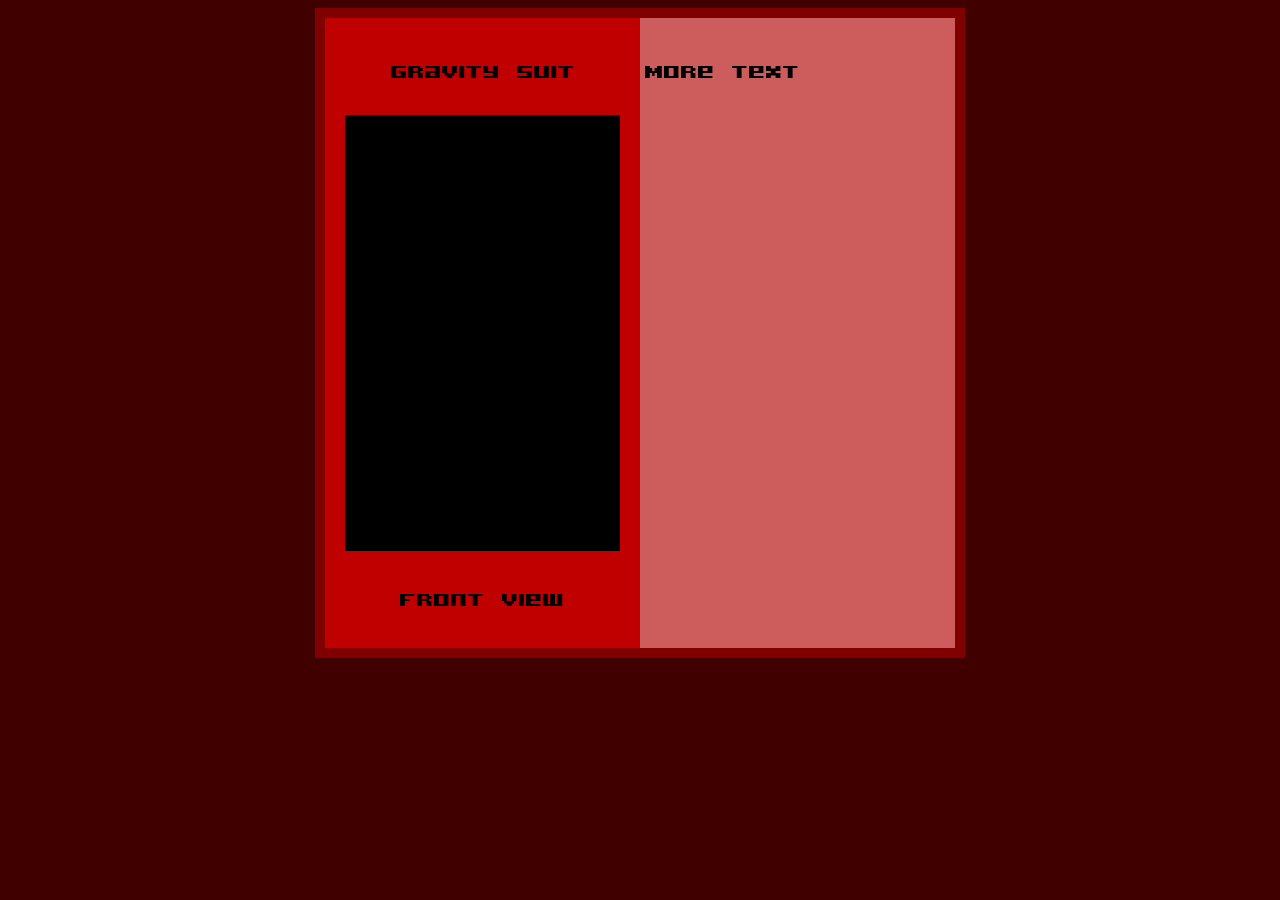
==== index.html @ 87b1dd42 "Rename AM2RSuitEditor.html to index.html" ====
<!DOCTYPE html>
<html>
	<head>
		<meta charset="UTF-8">
		<title>AM2R Suit Editor</title>
		<link rel="stylesheet" href="styles.css">
		<script type="text/javascript" src="script.js" defer></script>
	</head>
	
	<body>
		<div id="display">
			<div id="panel">
				<p>Gravity Suit</p>
				<canvas id="suit"></canvas>
				<!-- <img src="sprites/gravity/front/0.png"> -->
				<p>Front View</p>
			</div>
			<div id="sidebar">
				<p>More Text</p>
			</div>
		</div>
	</body>
</html>
---- styles.css ----
/* styles.css
   Handles the CSS for this project. */

@font-face {
	font-family: Acknowledge;
	src: url("assets/acknowtt.ttf");
}

body {
	background-color: rgb(64, 0, 0); /* #400000 */
}

p {
	font-family: Acknowledge;
	font-size: 24pt;
}

#display {
	width: 650px;
	height: 650px;
	margin: auto; /* center the div on screen horizonally */
	box-sizing: border-box; /* prevents padding from expanding the div */
	padding: 10px;
	display: flex;
	flex-direction: row;
	background-color: maroon; /* #800000 or rgb(128,0,0) */
}

#panel {
	width: 100%;
	/* height: 100%; */
	box-sizing: border-box; /* prevents padding from expanding the div */
	padding: 5px;
	display: flex;
	flex-direction: column;
	align-items: center;
	background-color: rgb(192, 0, 0); /* #C00000 */
}

#suit {
	width: 90%;
	height: 100%;
}

/*
#panel img {
	width: 90%;
	image-rendering: pixelated;
	image-rendering: -moz-crisp-edges;
	image-rendering: crisp-edges;
}
*/

#sidebar {
	width: 100%;
	box-sizing: border-box; /* prevents padding from expanding the div */
	padding: 5px;
	background-color: indianred; /* just for debugging, remove later */
}
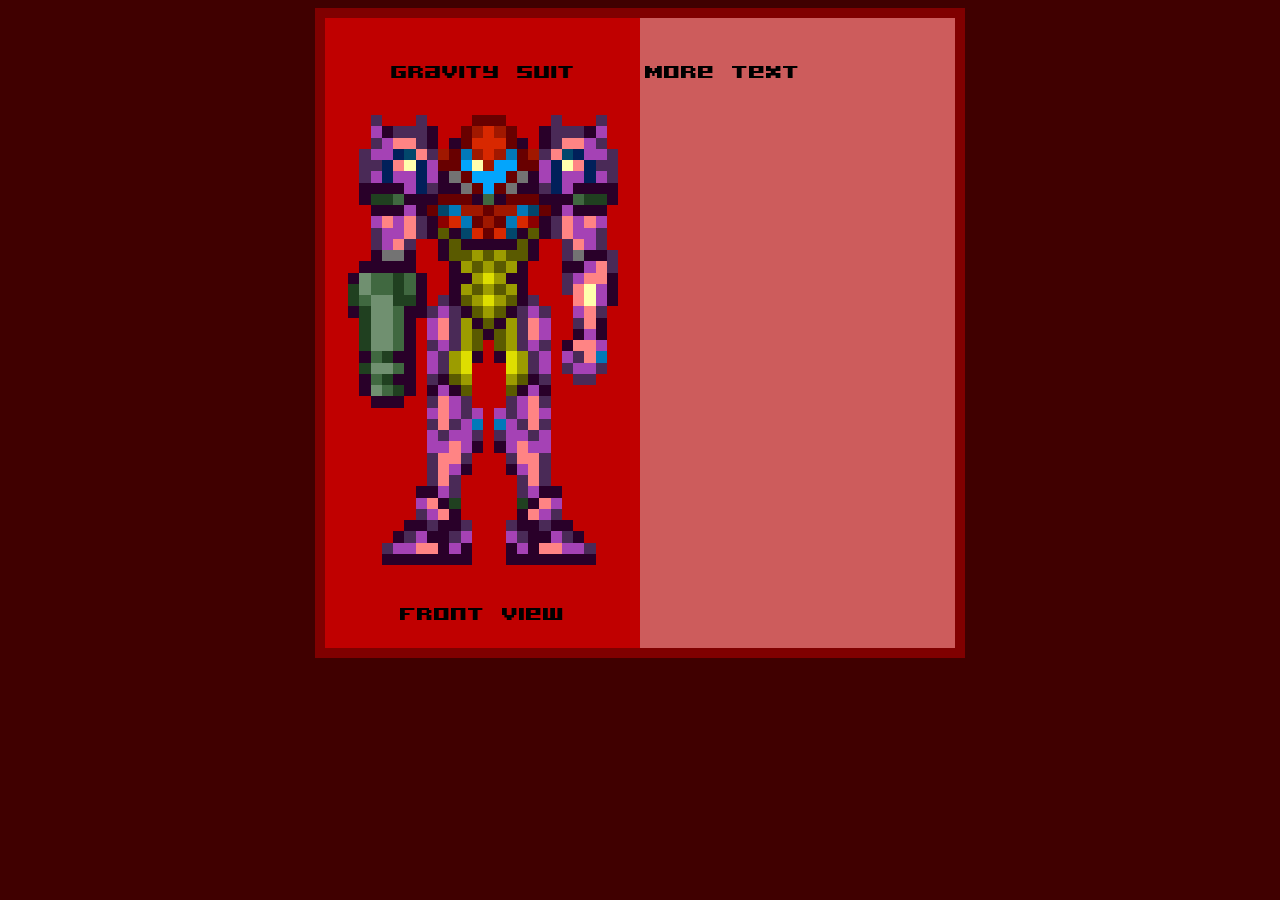
==== commit 1f5c5540: "Add files via upload" ====
--- a/index.html
+++ b/index.html
@@ -11,8 +11,7 @@
 		<div id="display">
 			<div id="panel">
 				<p>Gravity Suit</p>
-				<canvas id="suit"></canvas>
-				<!-- <img src="sprites/gravity/front/0.png"> -->
+				<canvas id="suit" width="270px" height="450px"></canvas>
 				<p>Front View</p>
 			</div>
 			<div id="sidebar">
@@ -20,4 +19,4 @@
 			</div>
 		</div>
 	</body>
-</html>
+</html>--- a/styles.css
+++ b/styles.css
@@ -38,8 +38,7 @@
 }
 
 #suit {
-	width: 90%;
-	height: 100%;
+	
 }
 
 /*
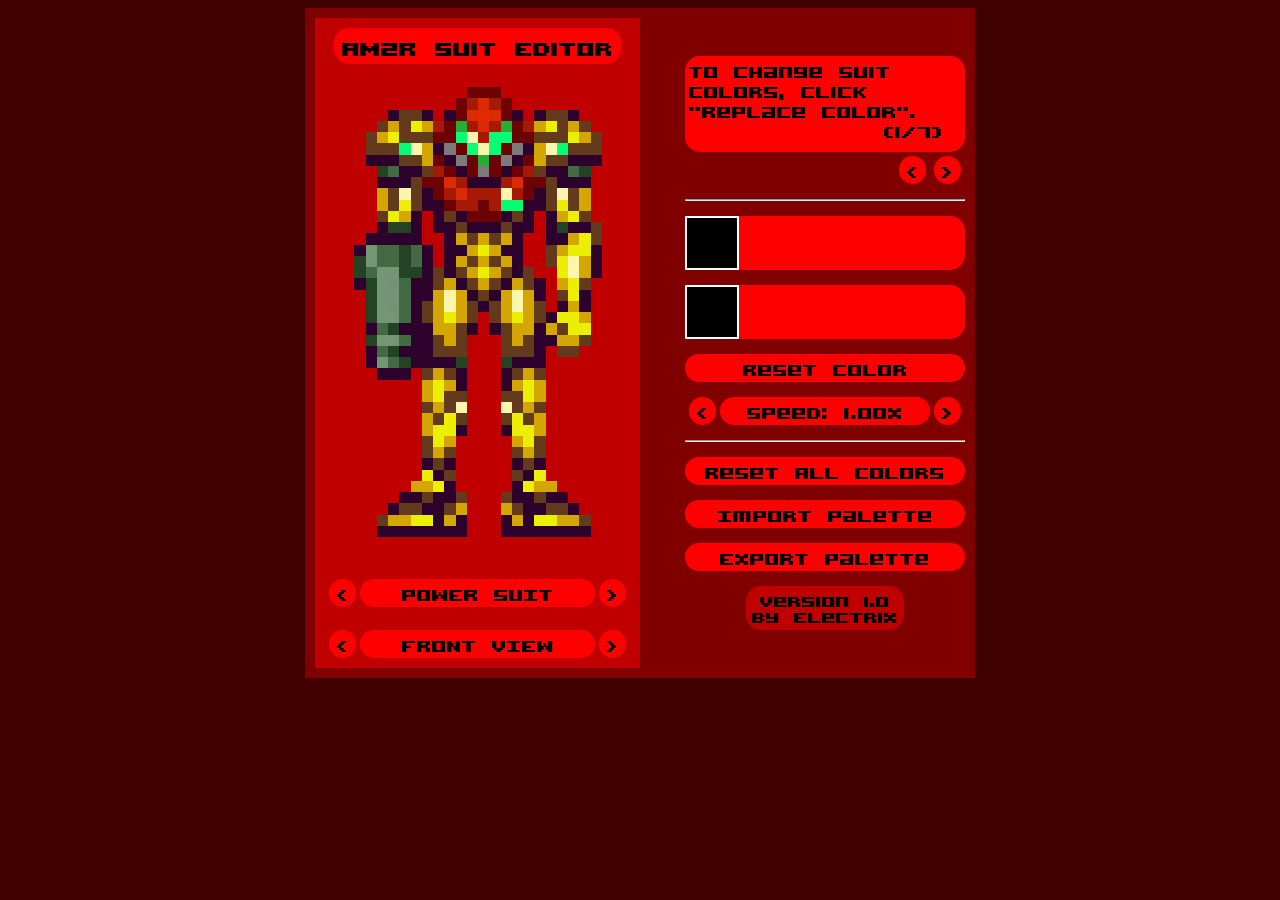
==== commit 7c23e0da: "Add files via upload" ====
--- a/index.html
+++ b/index.html
@@ -8,14 +8,48 @@
 	</head>
 	
 	<body>
-		<div id="display">
-			<div id="panel">
-				<p>Gravity Suit</p>
-				<canvas id="suit" width="270px" height="450px"></canvas>
-				<p>Front View</p>
+		<div id="box">
+			<div id="leftPanel">
+				<p id="heading">AM2R Suit Editor</p>
+				<canvas id="canvas" width="270px" height="450px"></canvas>
+				<div class="variableChanger">
+					<button id="prevSuitButton" class="clickable"><</button>
+					<p id="suitText">Power Suit</p>
+					<button id="nextSuitButton" class="clickable">></button>
+				</div>
+				<div class="variableChanger">
+					<button id="prevPoseButton" class="clickable"><</button>
+					<p id="poseText">Front View</p>
+					<button id="nextPoseButton" class="clickable">></button>
+				</div>
 			</div>
-			<div id="sidebar">
-				<p>More Text</p>
+			<canvas id="palette" width="35px" height="650px"></canvas>
+			<div id="rightPanel">
+				<p id="helpText"></p>
+				<div id="helpDiv" class="variableChanger">
+					<button id="prevHelpTextButton" class="clickable"><</button>
+					<button id="nextHelpTextButton" class="clickable">></button>
+				</div>
+				<hr>
+				<div id="targetDiv">
+					<span id="targetColorSpan"></span>
+					<p id="targetColorText"></p>
+				</div>
+				<div id="replaceDiv" class="clickable">
+					<span id="replaceColorSpan"></span>
+					<p id="replaceColorText"></p>
+				</div>
+				<button id="resetColorButton" class="clickable">Reset Color</button>
+				<div class="variableChanger">
+					<button id="decreaseSpeedButton" class="clickable"><</button>
+					<p id="animationSpeedText">Speed: 1.0x</p>
+					<button id="increaseSpeedButton" class="clickable">></button>
+				</div>
+				<hr>
+				<button id="resetAllColorsButton" class="clickable">Reset All Colors</button>
+				<button id="importPaletteButton" class="clickable">Import Palette</button>
+				<button id="exportPaletteButton" class="clickable">Export Palette</button>
+				<p id="creditText">version 1.0<br>by Electrix</p>
 			</div>
 		</div>
 	</body>
--- a/styles.css
+++ b/styles.css
@@ -1,58 +1,188 @@
 /* styles.css
    Handles the CSS for this project. */
+
+body {
+	background-color: rgb(64, 0, 0); /* #400000 */
+	display: flex;
+	flex-direction: column;
+	align-items: center;
+}
 
 @font-face {
 	font-family: Acknowledge;
 	src: url("assets/acknowtt.ttf");
 }
 
-body {
-	background-color: rgb(64, 0, 0); /* #400000 */
+p, button {
+	margin: 0px;
+	border-radius: 15px;
+	background-color: rgb(255, 0, 0); /* #FF0000 */
+	padding: 4px;
+	font-family: Acknowledge;
+	font-size: 22pt;
+	text-align: center;
+	line-height: 20px;
+	user-select: none; /* prevents text from being selected */
 }
 
-p {
-	font-family: Acknowledge;
-	font-size: 24pt;
-}
-
-#display {
+#box {
 	width: 650px;
 	height: 650px;
-	margin: auto; /* center the div on screen horizonally */
-	box-sizing: border-box; /* prevents padding from expanding the div */
 	padding: 10px;
-	display: flex;
-	flex-direction: row;
+	display: flex; /* organize #leftPanel, #palette, and #rightPanel */
 	background-color: maroon; /* #800000 or rgb(128,0,0) */
 }
 
-#panel {
-	width: 100%;
-	/* height: 100%; */
+
+/*
+	Class Styles
+*/
+
+.clickable {
+	border-style: none;
+	cursor: pointer;
+}
+
+.clickable:hover {
+	background-color: rgb(255, 128, 128) !important; /* might be able to remove this */
+}
+
+.variableChanger {
+	align-self: stretch;
+	display: flex;
+	justify-content: space-between;
+	align-items: center;
+}
+
+.variableChanger p {
+	flex-grow: 1;
+	margin: 0px;
+	line-height: 20px;
+}
+
+.variableChanger button {
+	margin: 0px 4px;
+	height: 28px;
+	padding: 8px;
+	line-height: 0px;
+	margin-bottom: 0px !important; /* might be able to remove this */
+}
+
+
+/*
+	Left Panel Styles
+*/
+
+#leftPanel {
+	flex: 0 0 50%;
 	box-sizing: border-box; /* prevents padding from expanding the div */
-	padding: 5px;
+	background-color: rgb(192, 0, 0); /* #C00000 */
+	padding: 10px;
 	display: flex;
 	flex-direction: column;
+	justify-content: space-between;
 	align-items: center;
-	background-color: rgb(192, 0, 0); /* #C00000 */
 }
 
-#suit {
-	
+#heading {
+	padding: 8px !important;
+	font-size: 26pt !important;
 }
 
+#canvas {
+	cursor: crosshair;
+	margin-bottom: 20px;
+}
+
+
 /*
-#panel img {
-	width: 90%;
-	image-rendering: pixelated;
-	image-rendering: -moz-crisp-edges;
-	image-rendering: crisp-edges;
-}
+	Palette Styles
 */
 
-#sidebar {
-	width: 100%;
-	box-sizing: border-box; /* prevents padding from expanding the div */
-	padding: 5px;
-	background-color: indianred; /* just for debugging, remove later */
+#palette {
+	flex: 0 0 35px;
+	cursor: crosshair;
+}
+
+
+/*
+	Right Panel Styles
+*/
+
+#rightPanel {
+	flex: 1 1 50%;
+	margin-left: 10px;
+	display: flex;
+	flex-direction: column;
+	justify-content: center;
+}
+
+#rightPanel hr {
+	margin: 15px 0px;
+	color: rgb(255, 0, 0);
+}
+
+#helpText {
+	height: 88px;
+	margin: 0px 0px 4px 0px;
+	text-align: left;
+}
+
+#helpDiv {
+	align-self: flex-end;
+}
+
+#targetDiv { /* maybe change to #rightPanel div? */
+	margin-bottom: 15px;
+	display: flex;
+	align-items: center;
+	background-color: rgb(255, 0, 0); /* #FF0000 */
+	border-radius: 15px;
+}
+
+#targetColorSpan { /* displays the target color */
+	background-color: black;
+	border: solid 2px white;
+	width: 50px;
+	height: 50px;
+	margin: 0px;
+}
+
+#targetColorText {
+	margin: 0px 0px 0px 4px;
+	text-align: left;
+}
+
+#replaceDiv { /* maybe change to #rightPanel div? */
+	margin-bottom: 15px;
+	background-color: rgb(255, 0, 0); /* #FF0000 */
+	display: flex;
+	align-items: center;
+	border-radius: 15px;
+}
+
+#replaceColorSpan { /* displays the target color */
+	background-color: black;
+	border: solid 2px white;
+	width: 50px;
+	height: 50px;
+}
+
+#replaceColorText {
+	margin: 0px 0px 0px 4px;
+	background-color: transparent;
+	text-align: left;
+}
+
+#rightPanel > button {
+	margin-bottom: 15px;
+}
+
+#creditText {
+	margin: 0px;
+	align-self: center;
+	background-color: rgb(192, 0, 0); /* #FF0000 */
+	padding: 6px;
+	font-size: 20pt;
+	line-height: 16px;
 }